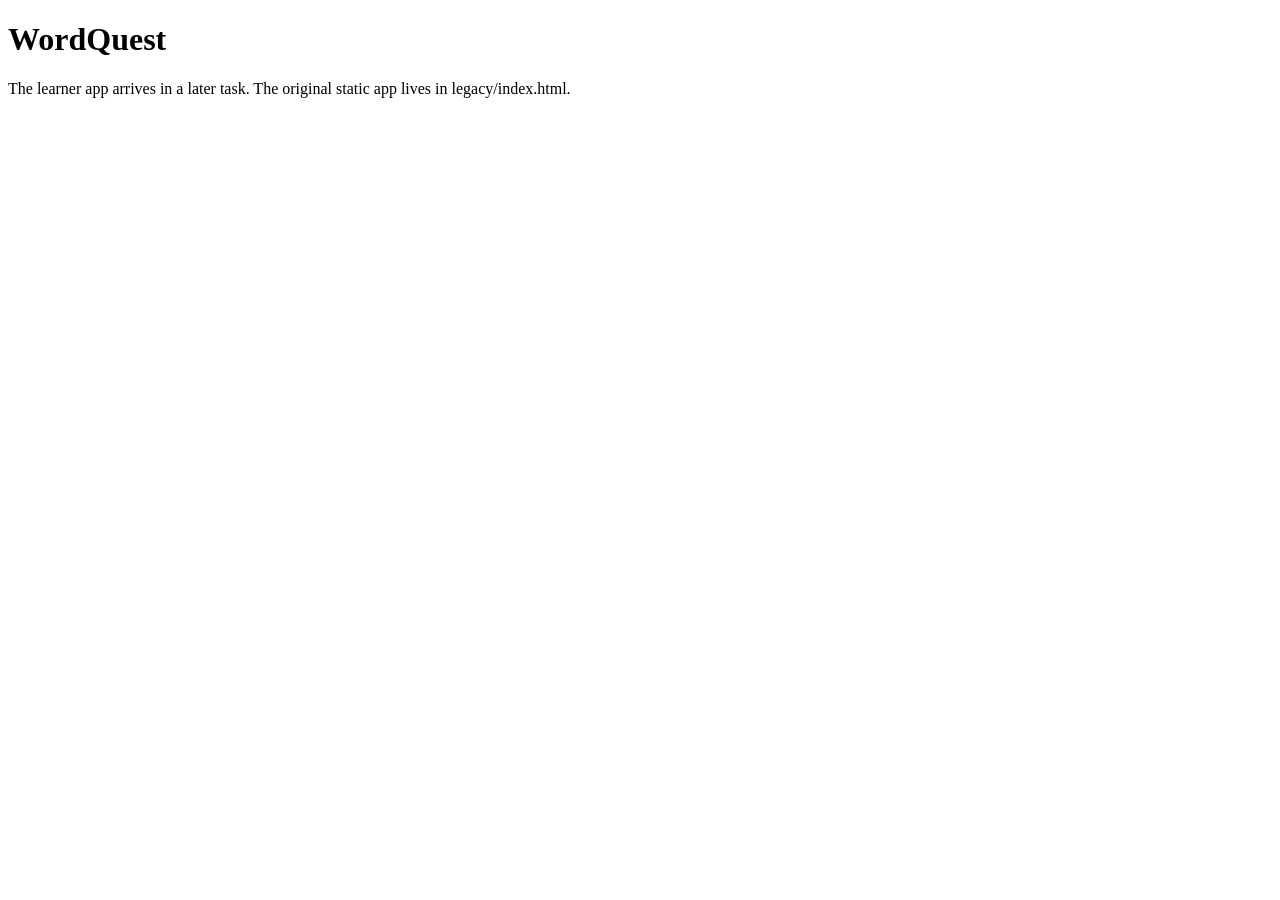
==== web/index.html @ b44d6597 "feat: add access-code auth, app factory, static and media serving Co-Authored-By: Claude Haiku 5.5 <" ====
<!doctype html>
<html lang="en">
<head>
  <meta charset="utf-8">
  <meta name="viewport" content="width=device-width, initial-scale=1">
  <title>WordQuest</title>
</head>
<body>
  <main id="app">
    <h1>WordQuest</h1>
    <p>The learner app arrives in a later task. The original static app lives in legacy/index.html.</p>
  </main>
</body>
</html>
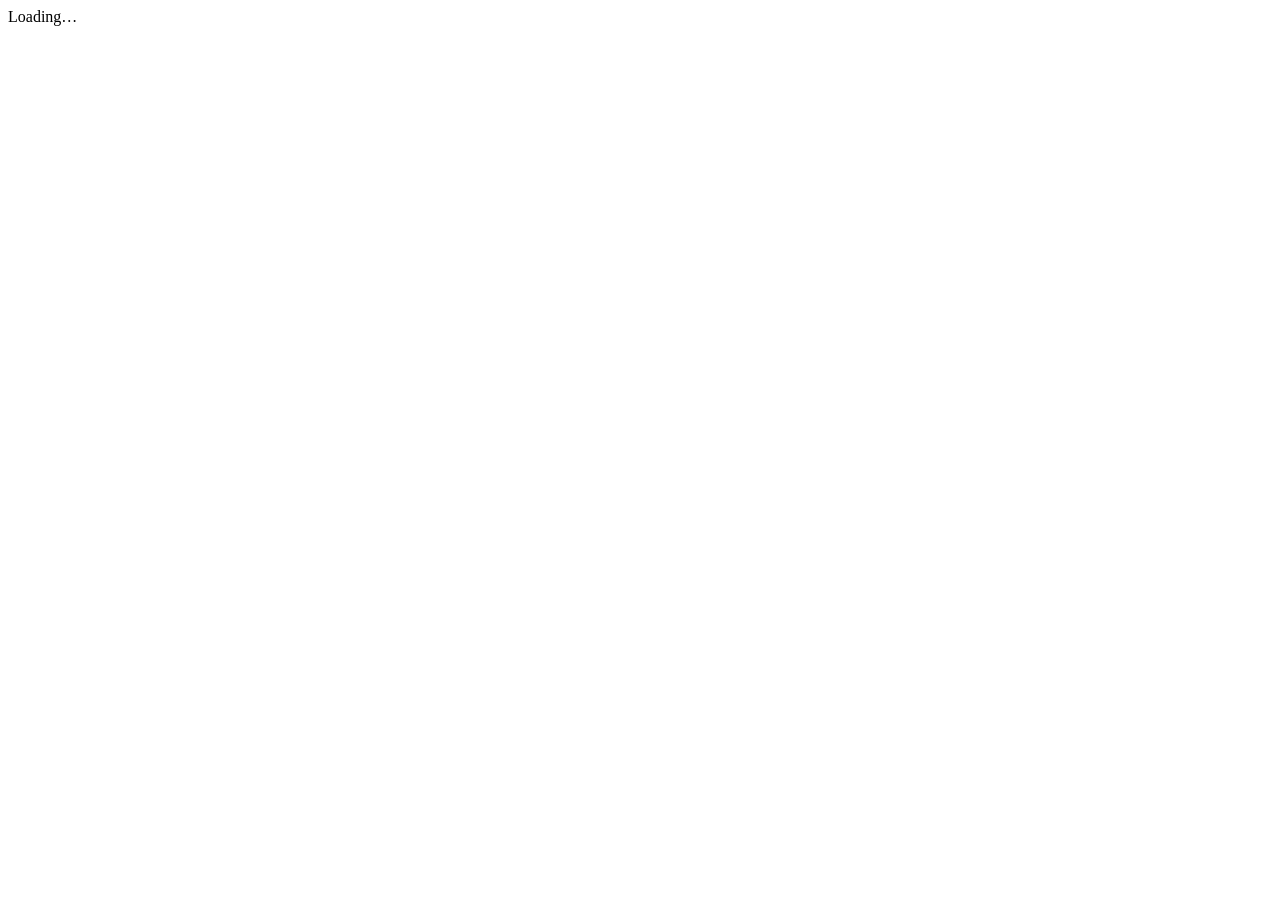
==== commit 3aaf7be0: "feat: learner web shell, styles, icons, API client, router and home screens Co-Authored-By: Claude S" ====
--- a/web/index.html
+++ b/web/index.html
@@ -1,14 +1,24 @@
-<!doctype html>
+<!DOCTYPE html>
 <html lang="en">
 <head>
-  <meta charset="utf-8">
-  <meta name="viewport" content="width=device-width, initial-scale=1">
-  <title>WordQuest</title>
+<meta charset="UTF-8">
+<meta name="viewport" content="width=device-width, initial-scale=1, viewport-fit=cover">
+<meta name="theme-color" content="#6366f1">
+<meta name="mobile-web-app-capable" content="yes">
+<meta name="apple-mobile-web-app-capable" content="yes">
+<meta name="apple-mobile-web-app-title" content="WordQuest">
+<title>WordQuest</title>
+<link rel="manifest" href="/static/manifest.webmanifest">
+<link rel="icon" type="image/png" sizes="192x192" href="/static/icons/icon-192.png">
+<link rel="apple-touch-icon" href="/static/icons/icon-192.png">
+<link rel="stylesheet" href="/static/css/app.css">
+<script type="module" src="/static/js/app.js"></script>
 </head>
 <body>
-  <main id="app">
-    <h1>WordQuest</h1>
-    <p>The learner app arrives in a later task. The original static app lives in legacy/index.html.</p>
-  </main>
+<main id="app" class="wrap" tabindex="-1">
+  <div class="card center muted">Loading…</div>
+</main>
+<div class="toast" id="toast" role="status" aria-live="polite"></div>
+<noscript><div class="wrap"><div class="card">WordQuest needs JavaScript turned on.</div></div></noscript>
 </body>
 </html>
